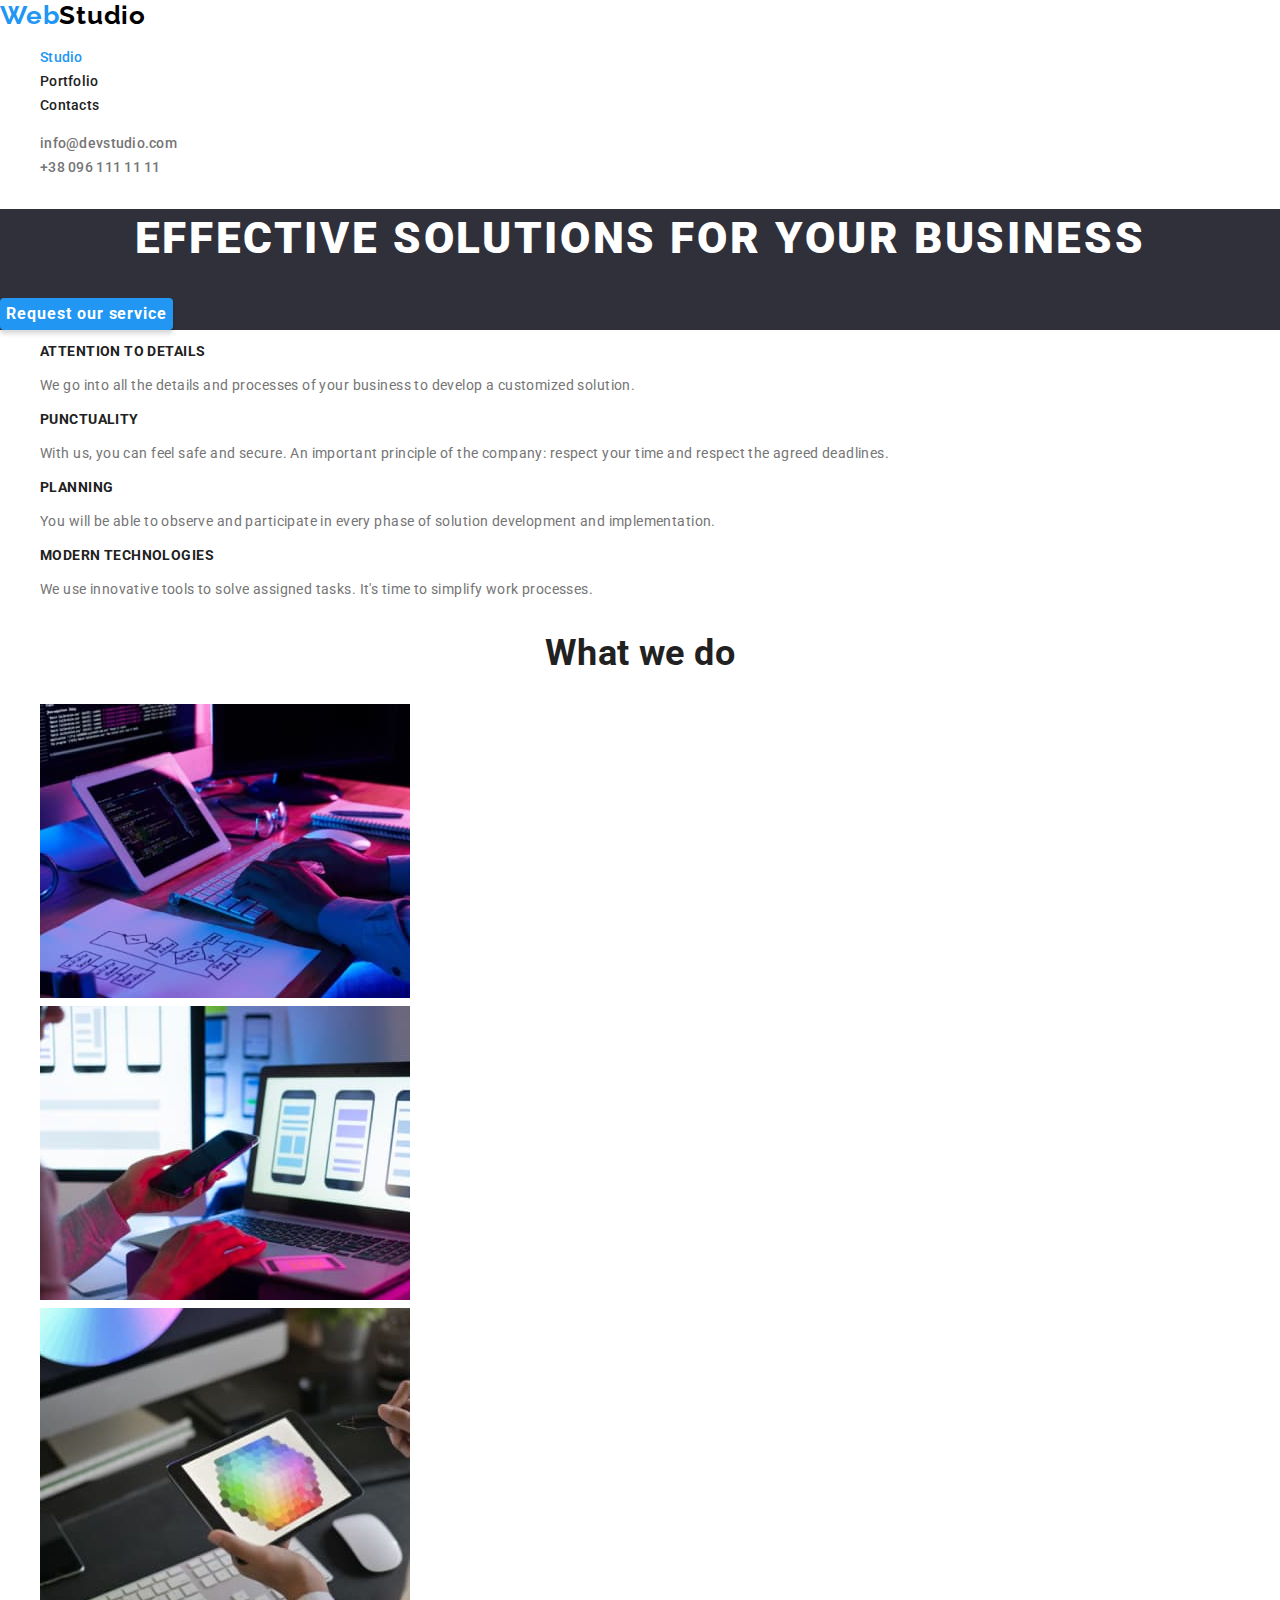
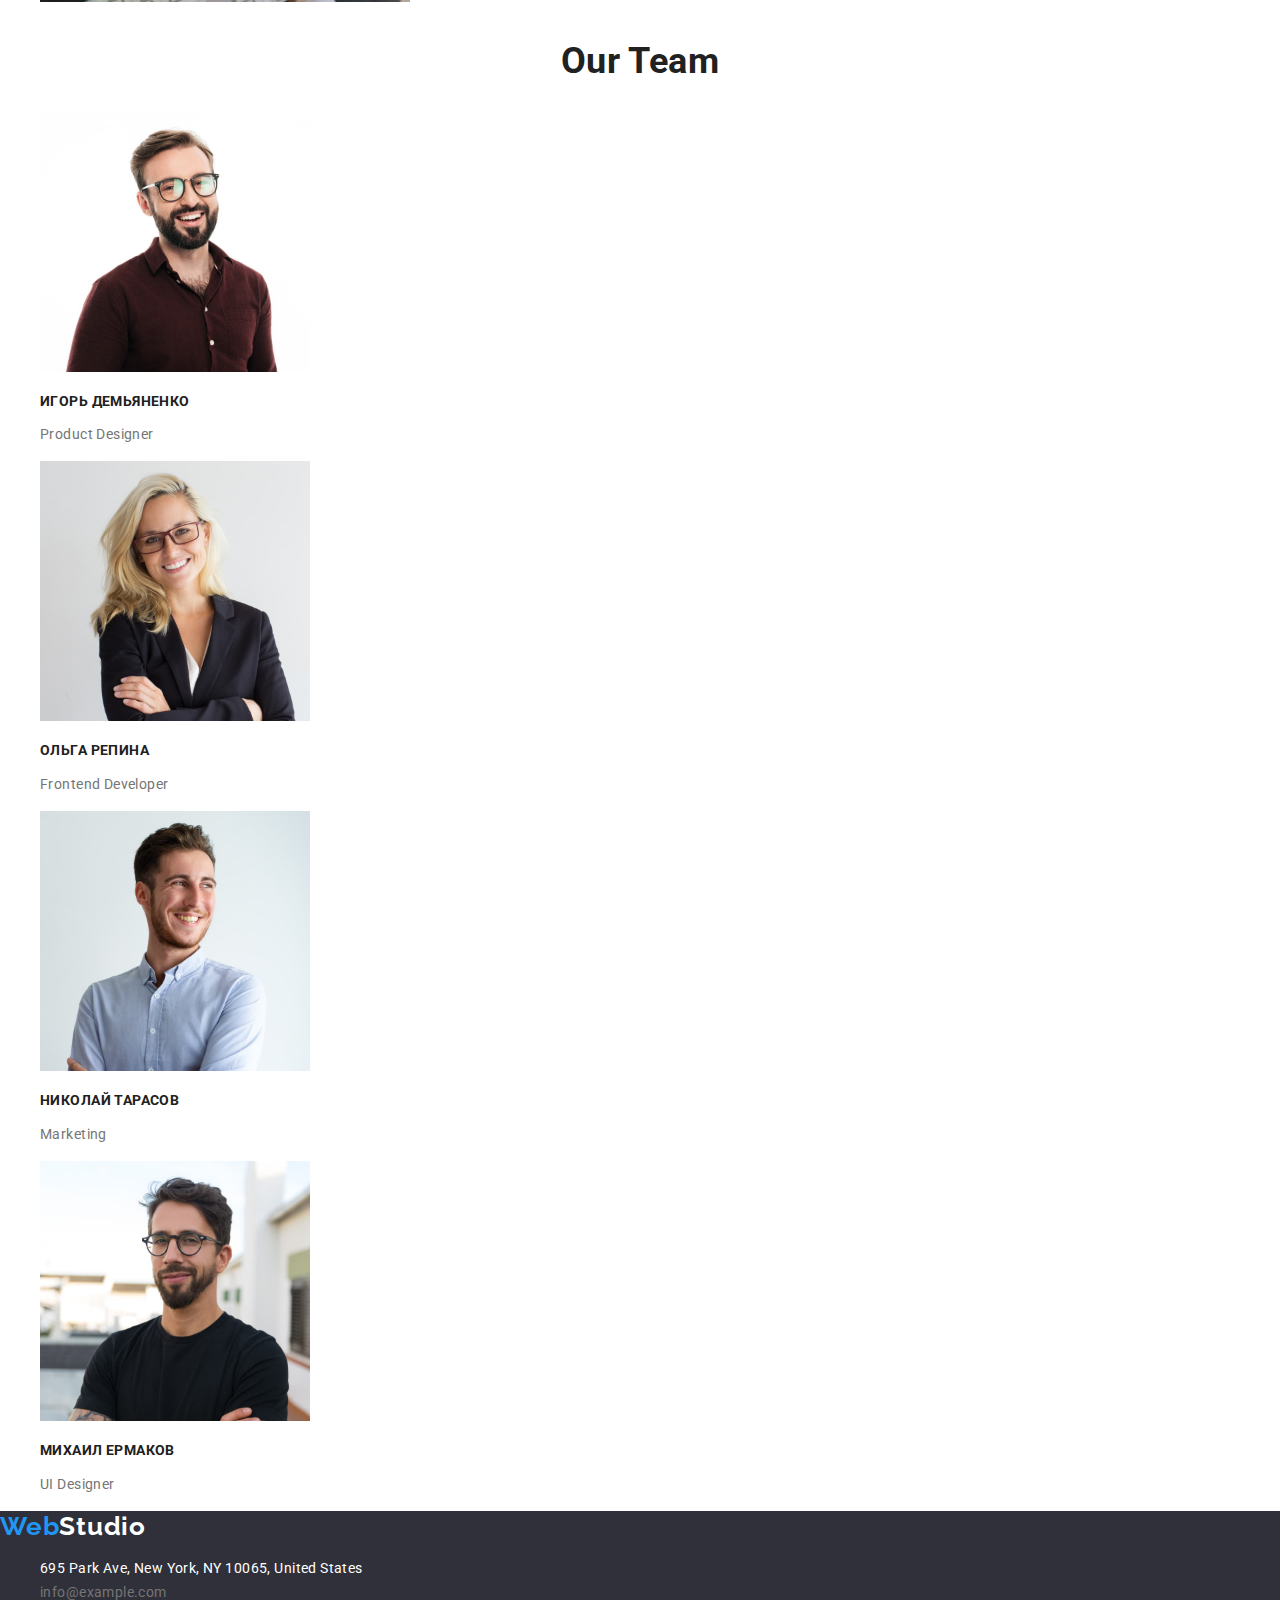
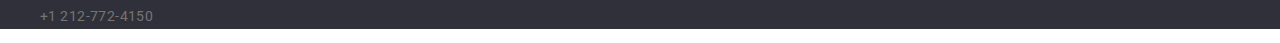
==== index.html @ 7a7c75eb "homework 2" ====
<!DOCTYPE html>
<html lang="en">
  <head>
    <meta charset="UTF-8" />
    <meta http-equiv="X-UA-Compatible" content="IE=edge" />
    <meta name="viewport" content="width=device-width, initial-scale=1.0" />
    <title>Studio</title>
    <link
      rel="stylesheet"
      href="https://cdnjs.cloudflare.com/ajax/libs/modern-normalize/1.1.0/modern-normalize.min.css"
      integrity="sha512-wpPYUAdjBVSE4KJnH1VR1HeZfpl1ub8YT/NKx4PuQ5NmX2tKuGu6U/JRp5y+Y8XG2tV+wKQpNHVUX03MfMFn9Q=="
      crossorigin="anonymous"
      referrerpolicy="no-referrer"
    />

    <link rel="preconnect" href="https://fonts.googleapis.com" />
    <link rel="preconnect" href="https://fonts.gstatic.com" crossorigin />
    <link
      href="https://fonts.googleapis.com/css2?family=Raleway:wght@700&family=Roboto:wght@400;500;700;900&display=swap"
      rel="stylesheet"
    />
    <link rel="stylesheet" href="./style/normalize.css" />
    <link rel="stylesheet" href="./style/style.css"/>
  
  </head>
  <body>
    <!--шапка сайта-->
    <header class="page-header">
      <nav>
        <a href="./index.html" class="link logo"
          ><span class="web">Web</span>Studio</a
        >
        <ul class="nav list">
          <li>
            <a href="./index.html" class="link nav-link current">Studio</a>
          </li>
          <li>
            <a href="./portfolio.html" class="link nav-link">Portfolio</a>
          </li>
          <li><a href="" class="link nav-link">Contacts</a></li>
        </ul>
      </nav>

      <!--наші контакти-->

      <ul class="contact list">
        <li>
          <a href="mailto:info@devstudio.com" class="link contact-link"
            >info@devstudio.com</a
          >
        </li>
        <li>
          <a href="tel:+380961111111" class="link contact-link"
            >+38 096 111 11 11</a
          >
        </li>
      </ul>
    </header>
    <main>
      <!--hero-->
      <section class="hero">
        <h1 class="hero-title">EFFECTIVE SOLUTIONS FOR YOUR BUSINESS</h1>
        <button class="button hero-button" type="button">
          Request our service
        </button>
      </section>
      <!--наші особливості-->
      <section class="section">
        <h2 class="section-title visually-hidden" hidden>особливості</h2>
        <ul class="list">
          <li>
            <h3 class="title">ATTENTION TO DETAILS</h3>
            <p>
              We go into all the details and processes of your business to
              develop a customized solution.
            </p>
          </li>
          <li>
            <h3 class="title">PUNCTUALITY</h3>
            <p>
              With us, you can feel safe and secure. An important principle of
              the company: respect your time and respect the agreed deadlines.
            </p>
          </li>
          <li>
            <h3 class="title">PLANNING</h3>
            <p>
              You will be able to observe and participate in every phase of
              solution development and implementation.
            </p>
          </li>
          <li>
            <h3 class="title">MODERN TECHNOLOGIES</h3>
            <p>
              We use innovative tools to solve assigned tasks. It's time to
              simplify work processes.
            </p>
          </li>
        </ul>
      </section>
      <!--чим ми займаємось-->
      <section class="section">
        <h2 class="section-title">What we do</h2>
        <ul class="list">
          <li>
            <img
              src="./images/img1.jpg"
              alt="руки які друкують на клавіатурі"
              width="370"
            />
          </li>
          <li>
            <img
              src="./images/img2.jpg"
              alt="розглядає макет телефонів на ноутбуці"
              width="370"
            />
          </li>
          <li>
            <img
              src="./images/img3.jpg"
              alt="тримає планшет в руках з різнокольоровою палітрою"
              width="370"
            />
          </li>
        </ul>
      </section>
      <!--фото нашої команди-->
      <section class="section">
        <h2 class="section-title">Our Team</h2>
        <ul class="list">
          <li>
            <img
              src="./images/img4.jpg"
              alt="фото співробітника Игорь Демьяненко"
              width="270"
            />
            <h3 class="title">Игорь Демьяненко</h3>
            <p>Product Designer</p>
          </li>
          <li>
            <img
              src="./images/img5.jpg"
              alt="фото співробітника Ольга Репина"
              width="270"
            />
            <h3 class="title">Ольга Репина</h3>
            <p>Frontend Developer</p>
          </li>
          <li>
            <img
              src="./images/img6.jpg"
              alt="фото співробітника Николай Тарасов"
              width="270"
            />
            <h3 class="title">Николай Тарасов</h3>
            <p>Marketing</p>
          </li>
          <li>
            <img
              src="./images/img7.jpg"
              alt="фото співробітника Михаил Ермаков"
              width="270"
            />
            <h3 class="title">Михаил Ермаков</h3>
            <p>UI Designer</p>
          </li>
        </ul>
      </section>
    </main>

    <footer class="footer">
      <a href="./index.html" class="logo text"
        ><span class="web">Web</span><span class="studio">Studio</span></a
      >

      <address class="adres">
        <ul class="list">
          <li>
            <a
              href="https://goo.gl/maps/d1ww8oayHdAEZ6sH9"
              target="_blank"
              rel="noopener noreferrer"
              class="text link"
              >695 Park Ave, New York, NY 10065, United States</a
            >
          </li>
          <li>
            <a href="mailto:info@example.com" class="link">info@example.com</a>
          </li>
          <li>
            <a href="tel:+12127724150" class="link">+1 212-772-4150</a>
          </li>
        </ul>
      </address>
    </footer>
  </body>
</html>
---- style/style.css ----
:root {
--main-light-color: #ffffff;

--main-font-color: #757575;
--secondory-font-color: #212121;
--accent-color: #2196f3;
--secondary-accent-color: #188ce8;
--logo-color: #000000;

--border-bg-color: #2f303a;
--section-team-bg-color: #f5f4fa;
}

/*Global styles*/

body {
    background-color: var(--main-light-color);
    color: var(--main-font-color);

    font-family: 'Roboto', sans-serif;
    font-weight: 400;
    font-size: 14px;
    line-height: 1.71;
    letter-spacing: 0.03em;
    margin: 0;
    padding: 0;
}

.section-title {
    font-weight: 700;
    font-size: 36px;
    line-height: 1.17;
   text-align: center;
    color: var(--secondory-font-color);
}

.title {
    font-weight: 700;
    font-size: 14px;
    line-height: 1.14;
   text-transform: uppercase;
    color: var(--secondory-font-color);
}

.link,
.text {
    text-decoration: none;
    color: inherit;
}


.list {
    list-style: none;
}

.button {
    border-color: transparent;
    cursor: pointer;
    border-radius: 4px;
}

.visually-hidden {
    position: absolute;
    width: 1px;
    height: 1px;
    margin: -1px;
    border: 0;
    padding: 0;

    white-space: nowrap;
    clip-path: inset(100%);
    clip: rect(0 0 0 0);
    overflow: hidden;
}

/* Site Studio */

/* Heder Шапка for page Studio & Portfolio */

.logo,
.web {
    font-family: 'Raleway',sans-serif;
    font-weight: 700;
    font-size: 26px;
    line-height: 1.19;
    letter-spacing: 0.03em;
}

.logo {
    color: var(--logo-color);
}

.web {
    color: var(--accent-color);
}

.nav-link,
.contact-link {
    font-weight: 500;
    font-size: 14px;
    line-height: 1.14;
    letter-spacing: 0.02em;
}

.nav-link {
    text-transform: capitalize;
    color: var(--secondory-font-color);
}

.nav-link:hover,
.nav-link:focus,
.contact-link:hover,
.contact-link:focus {
    color: var(--accent-color);
}

.contact-link {
    color: var(--main-font-color);
}

.nav-link.current {
    color: var(--accent-color);
}

/*  Section Hero */
.hero {
    background-color: var(--border-bg-color);
}

.hero-title {
    font-weight: 900;
    font-size: 44px;
    line-height: 1.36;
    text-transform: uppercase;
    text-align: center;
    letter-spacing: 0.06em;
    color: var(--main-light-color);
}

.hero-button {
    font-weight: 700;
    font-size: 16px;
    line-height: 1.88;
    display: flex;
    align-items: center;
    letter-spacing: 0.06em;
    border: none;
    background-color: var(--accent-color);
    color: var(--main-light-color);
    box-shadow: 0px 4px 4px rgba(0, 0, 0, 0.15);
}

.hero-button:hover,
.hero-button:focus {
    background-color: var(--secondary-accent-color);
}

/* Footer Подвал  for Studio & Portfolio */
.footer {
    background-color: var(--border-bg-color);
}

.studio,
.adres .text {
    color: var(--main-light-color);
}

.adres .text,
.adres .link {
    font-family: 'Roboto', sans-serif;
    font-style: normal;
    font-weight: 400;
    font-size: 14px;
    line-height: 1.7;
}

.adres .link {
    color: rgba (255, 255, 255, 0.6);
}

.adres .link:hover,
.adres .link:focus {
    color: var(--accent-color);
}

/*Page Portfolio, Main page */

.filter-button {
    font-family: Roboto;
    font-weight: 500;
    font-size: 16px;
    line-height: 1.63;
    text-align: center;
    letter-spacing: 0.03em;
    background-color: var(--section-team-bg-color);
    color: var(--secondory-font-color);
}

.filter-button:hover,
.filter-button:focus {
    background-color: var(--accent-color);
    color: var(--main-light-color);
    box-shadow: 0px 3px 1px rgba(0, 0, 0, 0.1), 0px 1px 2px rgba(0, 0, 0, 0.08), 0px 2px 2px rgba(0, 0, 0, 0.12);
}

.filter-button.current {
    background-color: var(--secondary-accent-color);
    color: var(--main-light-color);
}

/* Карточки Cards */

.cards-title {
    font-weight: 700;
    font-size: 18px;
    line-height: 2;
    letter-spacing: 0.06em;
    color: var(--secondory-font-color);
}

.card-text {
    font-size: 16px;
    line-height: 1.88;
}
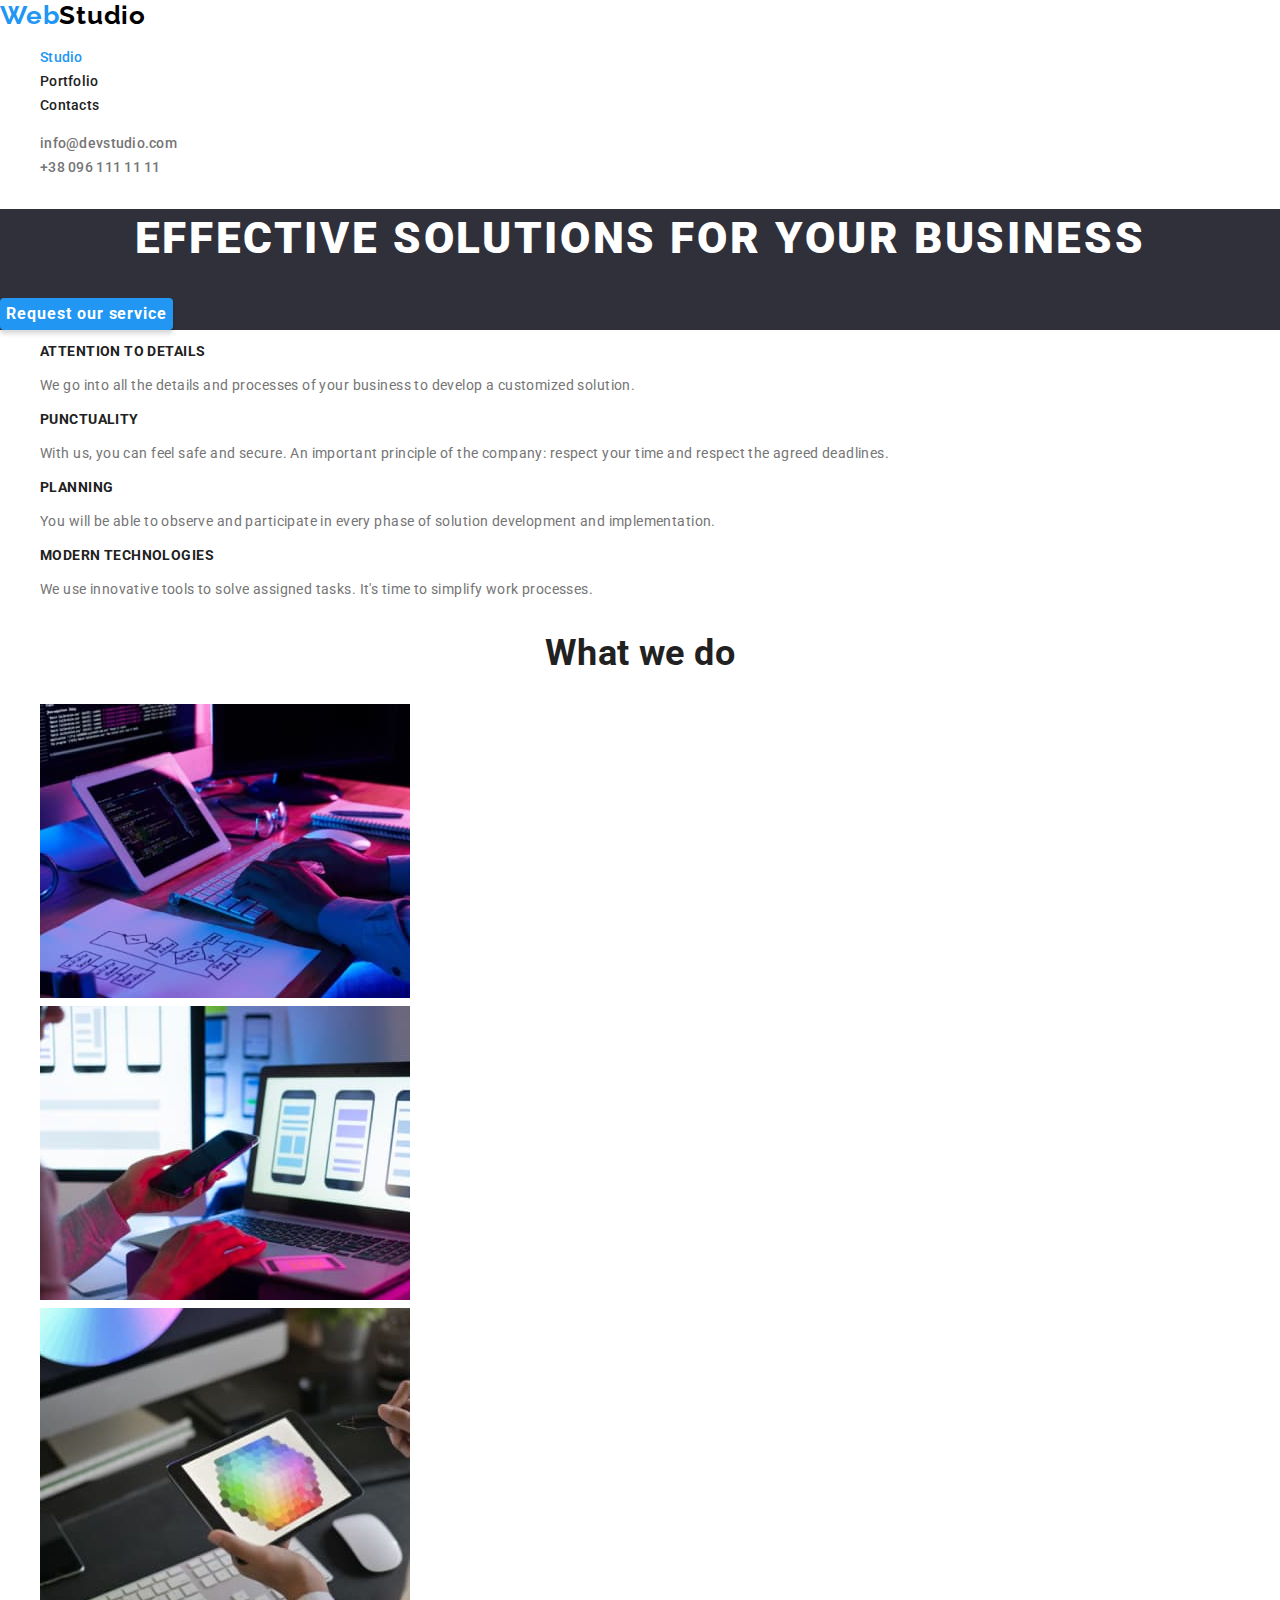
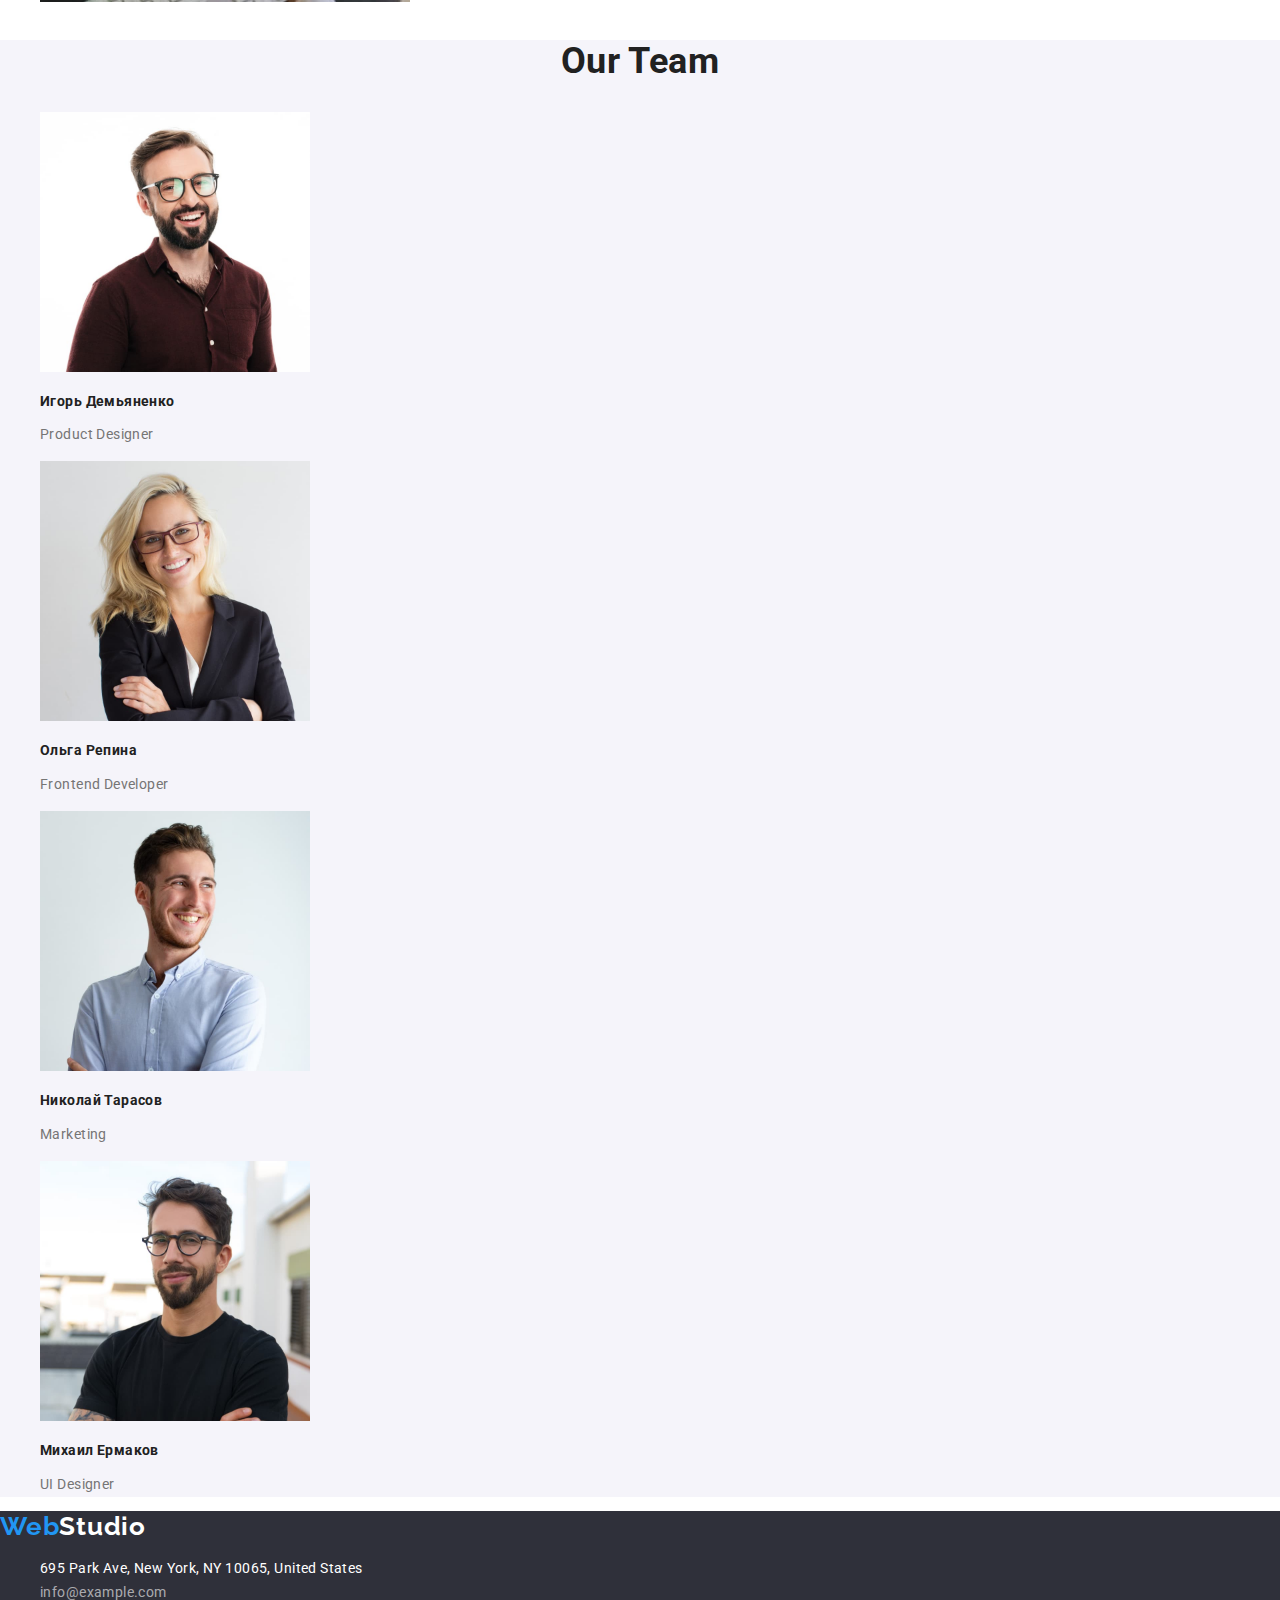
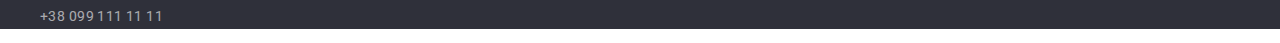
==== commit f8b0831d: "зміна дз після коменту ментора" ====
--- a/index.html
+++ b/index.html
@@ -126,7 +126,7 @@
         </ul>
       </section>
       <!--фото нашої команди-->
-      <section class="section">
+      <section class="section section-team">
         <h2 class="section-title">Our Team</h2>
         <ul class="list">
           <li>
@@ -181,7 +181,7 @@
               href="https://goo.gl/maps/d1ww8oayHdAEZ6sH9"
               target="_blank"
               rel="noopener noreferrer"
-              class="text link"
+              class="text"
               >695 Park Ave, New York, NY 10065, United States</a
             >
           </li>
@@ -189,7 +189,7 @@
             <a href="mailto:info@example.com" class="link">info@example.com</a>
           </li>
           <li>
-            <a href="tel:+12127724150" class="link">+1 212-772-4150</a>
+            <a href="tel:+380991111111" class="link">+38 099 111 11 11</a>
           </li>
         </ul>
       </address>
--- a/style/style.css
+++ b/style/style.css
@@ -6,6 +6,7 @@
 --accent-color: #2196f3;
 --secondary-accent-color: #188ce8;
 --logo-color: #000000;
+--adres-link-color: rgba(255, 255, 255, 0.6);
 
 --border-bg-color: #2f303a;
 --section-team-bg-color: #f5f4fa;
@@ -23,29 +24,31 @@
     line-height: 1.71;
     letter-spacing: 0.03em;
     margin: 0;
-    padding: 0;
+  
 }
 
 .section-title {
     font-weight: 700;
     font-size: 36px;
     line-height: 1.17;
-   text-align: center;
-    color: var(--secondory-font-color);
+    text-align: center;
+    color: var(--secondory-font-color);
+}
+.section-team {
+    background-color: var(--section-team-bg-color);
 }
 
 .title {
     font-weight: 700;
     font-size: 14px;
     line-height: 1.14;
-   text-transform: uppercase;
     color: var(--secondory-font-color);
 }
 
 .link,
 .text {
     text-decoration: none;
-    color: inherit;
+    
 }
 
 
@@ -167,7 +170,6 @@
 
 .adres .text,
 .adres .link {
-    font-family: 'Roboto', sans-serif;
     font-style: normal;
     font-weight: 400;
     font-size: 14px;
@@ -175,7 +177,7 @@
 }
 
 .adres .link {
-    color: rgba (255, 255, 255, 0.6);
+    color: var(--adres-link-color);
 }
 
 .adres .link:hover,
@@ -186,7 +188,6 @@
 /*Page Portfolio, Main page */
 
 .filter-button {
-    font-family: Roboto;
     font-weight: 500;
     font-size: 16px;
     line-height: 1.63;
